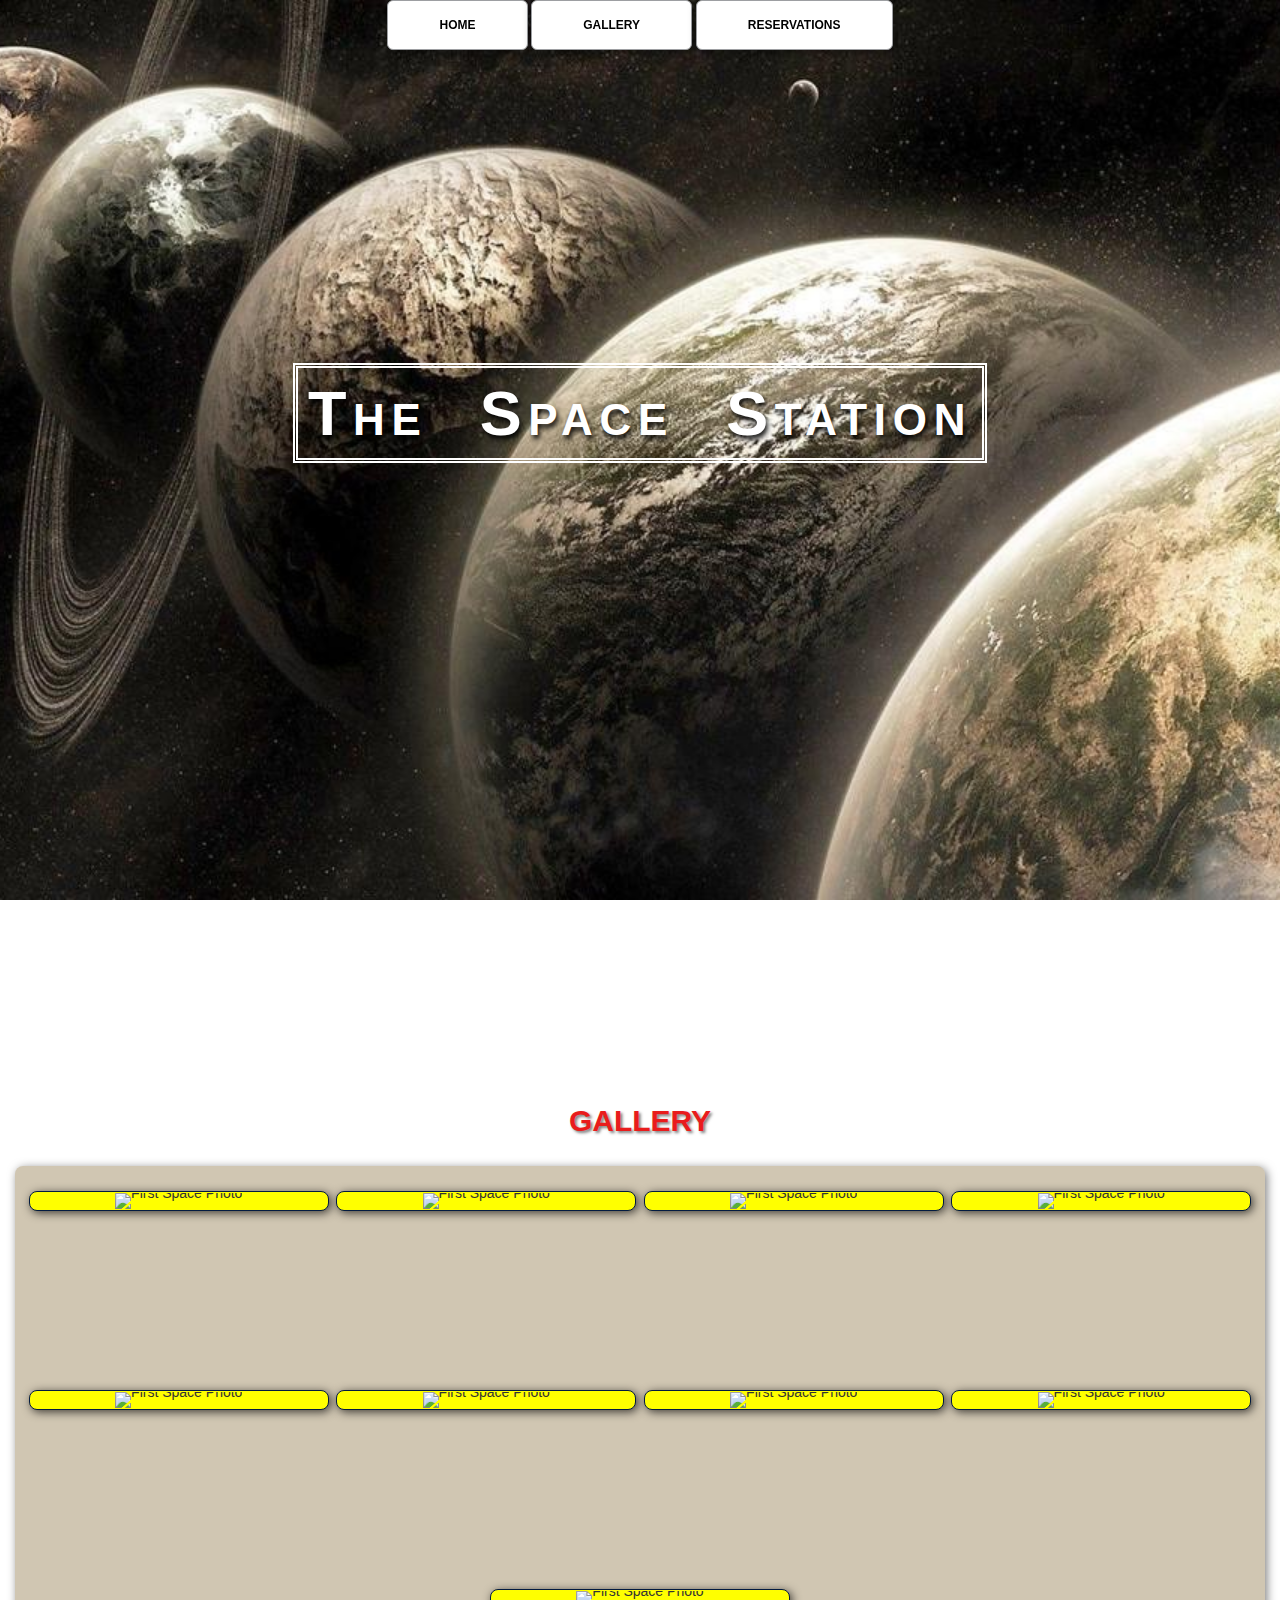
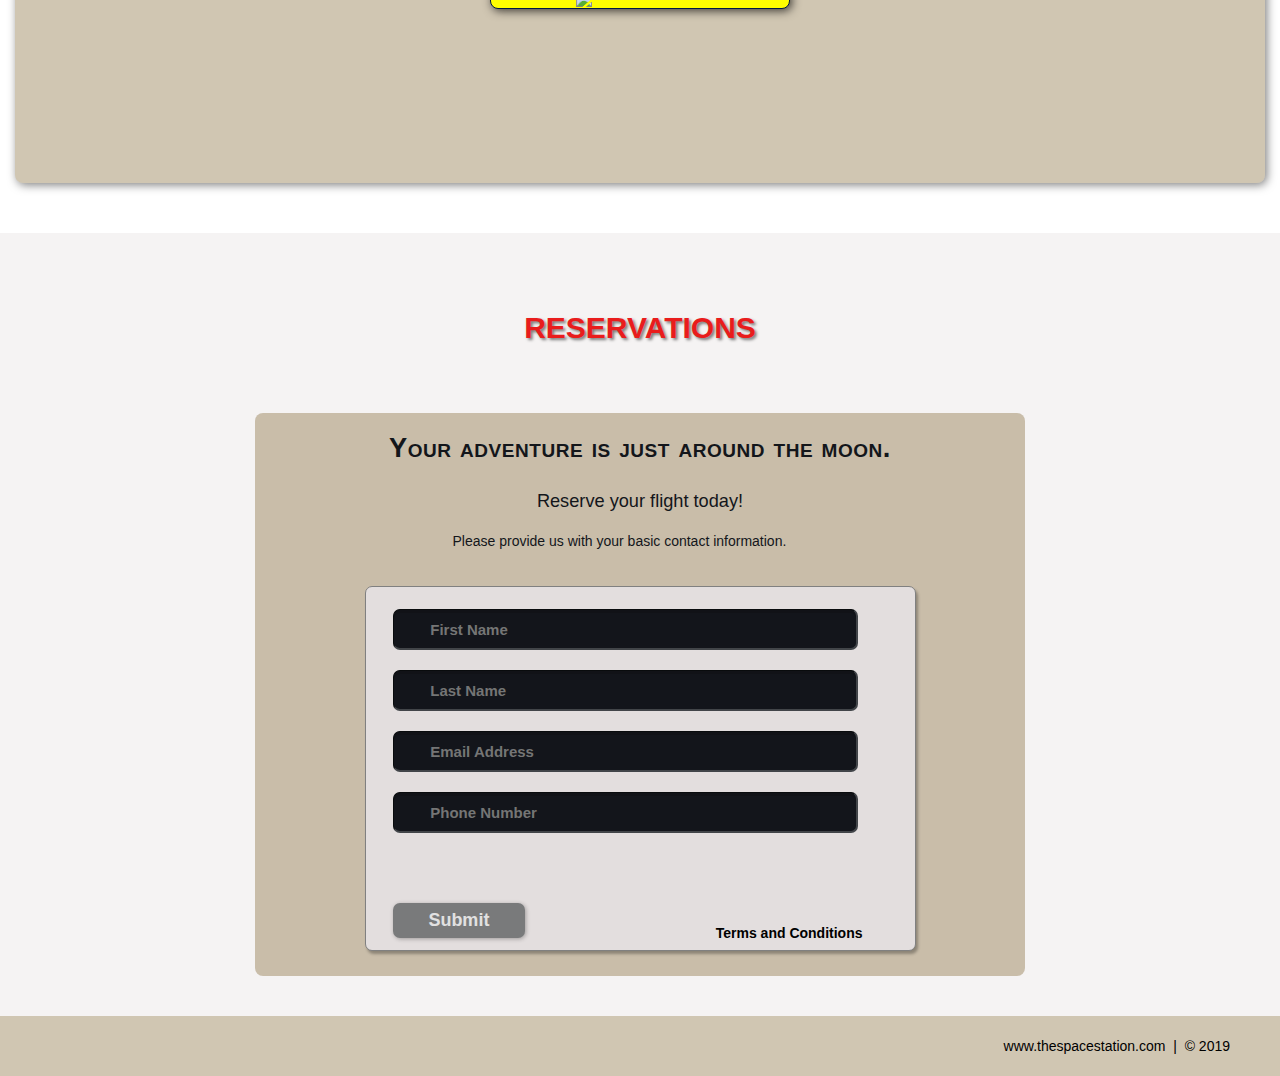
==== ProjectVSC/index.html @ a6568555 "HTML and CSS Projects" ====
<!DOCTYPE html>
<html lang="en">
    <head>
        <meta charset="utf-8">
        <title>The Space Station Resort</title>
        <link rel="stylesheet" href="CSS/share.css">
        <link rel="stylesheet" href="CSS/animations.css">
    </head>
    <body>

        <!-- NAV -->
        <div class="wrap">
            <div class="menu-container">
                <ul class="menu">
                    <a href="#home"><li>HOME</li></a>
                    <a href="#gallery"><li>GALLERY</li></a>
                    <a href="#contact"><li>RESERVATIONS</li></a>
                </ul>
            </div>
        </div>
        <!-- END NAV -->

        <!-- HOME -->
        <div id="home">
            <div class="container">
                <div class="text-center">
                    <span class="head-main">The Space Station</span>
                </div>
            </div>
        </div>
        <!-- END HOME -->

        <!-- GALLERY -->
        <section id="gallery">
            <div class="container">
                <h1>Gallery</h1>
                <div class="flex-container">

                    <!-- PHOTO CONTAINER 1 -->
                    <div class="photo-container">
                        <div class="photo">
                            <img src="../Project1/Images/Thumb/Thumbnail_1.png" alt="First Space Photo">
                            <div class="photo-overlay">
                                <h3>Click to Enlarge</h3>
                                <p>We have several space launches departing daily, book your flight today!</p>
                            </div>
                        </div>
                    </div>
                    <!-- END PHOTO CONTAINER 1 -->

                    <!-- PHOTO CONTAINER 2 -->
                    <div class="photo-container">
                            <div class="photo">
                                <img src="../Project1/Images/Thumb/Thumbnail_2.png" alt="First Space Photo">
                                <div class="photo-overlay">
                                    <h3>Click to Enlarge</h3>
                                    <p>We have several space launches departing daily, book your flight today!</p>
                                </div>
                            </div>
                        </div>
                    <!-- END PHOTO CONTAINER 2 -->

                    <!-- PHOTO CONTAINER 3 -->
                    <div class="photo-container">
                            <div class="photo">
                                <img src="../Project1/Images/Thumb/Thumbnail_3.png" alt="First Space Photo">
                                <div class="photo-overlay">
                                    <h3>Click to Enlarge</h3>
                                    <p>We have several space launches departing daily, book your flight today!</p>
                                </div>
                            </div>
                        </div>
                    <!-- END PHOTO CONTAINER 3 -->

                    <!-- PHOTO CONTAINER 4 -->
                    <div class="photo-container">
                            <div class="photo">
                                <img src="../Project1/Images/Thumb/Thumbnail_4.png" alt="First Space Photo">
                                <div class="photo-overlay">
                                    <h3>Click to Enlarge</h3>
                                    <p>We have several space launches departing daily, book your flight today!</p>
                                </div>
                            </div>
                        </div>
                    <!-- END PHOTO CONTAINER 4 -->

                    <!-- PHOTO CONTAINER 5 -->
                    <div class="photo-container">
                            <div class="photo">
                                <img src="../Project1/Images/Thumb/Thumbnail_5.png" alt="First Space Photo">
                                <div class="photo-overlay">
                                    <h3>Click to Enlarge</h3>
                                    <p>We have several space launches departing daily, book your flight today!</p>
                                </div>
                            </div>
                        </div>
                    <!-- END PHOTO CONTAINER 5 -->

                    <!-- PHOTO CONTAINER 6 -->
                    <div class="photo-container">
                            <div class="photo">
                                <img src="../Project1/Images/Thumb/Thumbnail_6.png" alt="First Space Photo">
                                <div class="photo-overlay">
                                    <h3>Click to Enlarge</h3>
                                    <p>We have several space launches departing daily, book your flight today!</p>
                                </div>
                            </div>
                        </div>
                    <!-- END PHOTO CONTAINER 6 -->

                    <!-- PHOTO CONTAINER 7 -->
                    <div class="photo-container">
                            <div class="photo">
                                <img src="../Project1/Images/Thumb/Thumbnail_7.png" alt="First Space Photo">
                                <div class="photo-overlay">
                                    <h3>Click to Enlarge</h3>
                                    <p>We have several space launches departing daily, book your flight today!</p>
                                </div>
                            </div>
                        </div>
                    <!-- END PHOTO CONTAINER 7 -->

                    <!-- PHOTO CONTAINER 8 -->
                    <div class="photo-container">
                            <div class="photo">
                                <img src="../Project1/Images/Thumb/Thumbnail_8.png" alt="First Space Photo">
                                <div class="photo-overlay">
                                    <h3>Click to Enlarge</h3>
                                    <p>We have several space launches departing daily, book your flight today!</p>
                                </div>
                            </div>
                        </div>
                    <!-- END PHOTO CONTAINER 8 -->

                    <!-- PHOTO CONTAINER 9 -->
                    <div class="photo-container">
                            <div class="photo">
                                <img src="../Project1/Images/Thumb/Thumbnail_9.png" alt="First Space Photo">
                                <div class="photo-overlay">
                                    <h3>Click to Enlarge</h3>
                                    <p>We have several space launches departing daily, book your flight today!</p>
                                </div>
                            </div>
                        </div>
                    <!-- END PHOTO CONTAINER 9 -->

                </div>
            </div>
        </section>
        <!-- END GALLERY -->

        <!-- RSVP -->
        <section id="contact">
            <div class="container">
                <div class="heading-padding">

                    <h1 class="heading-padding">Reservations</h1>
                    <div class="reservation">
                        <h2><span>Your adventure is just around the moon.</span>
                            <br/>Reserve your flight today!
                        </h2>
                        <p class="rsvp-text">
                            Please provide us with your basic contact information.
                        </p>

                        <div class="form-rsvp">
                            <form action="" method="post">
                                <input class="rsvp" type="text" value="" placeholder="First Name">
                                <input class="rsvp" type="text" value="" placeholder="Last Name">
                                <input class="rsvp" type="text" value="" placeholder="Email Address">
                                <input class="rsvp" type="text" value="" placeholder="Phone Number">
                                <div class="form-spacer">
                                    <label class="terms">Terms and Conditions</label>
                                </div>
                                <div class="submit">
                                    <input type="submit" value="Submit">
                                </div>
                            </form>
                        </div>

                    </div>

                </div>
            </div>
        </section>
        <!-- END RSVP -->

        <!-- FOOTER -->
        <div id="footer">
            www.thespacestation.com &nbsp;|&nbsp; &copy; 2019
        </div>
        <!-- END FOOTER -->


    </body>
</html>
---- ProjectVSC/CSS/share.css ----
html {
    font-family: sans-serif;
    font-size: 62.5%;
    -webkit-tap-highlight-color:rgba(0,0,0,0);
    -webkit-text-size-adjust: 100%;
    -ms-text-size-adjust: 100%;
}

body {
    font-size: 14px;
    margin: 0;
    font-family: "Helvetica Neue", Helvetica, Arial, sans-serif;
    line-height: 1.42857143;
    color: #333;
    background-color: #fff;
}

footer,
nav {
    display: block;
}

h1,h2,h3,h4,h5,h6 {
    font-family: "Open Sans", sans-serif;
}

h1 {
    line-height: 50px;
    font-weight: 900;
    font-size : 30px;
    text-transform: uppercase;
    text-align: center;
    color: #E91c1c;
    text-shadow: 2px 2px 3px rgba(0,0,0,0.5);
}

h1::after {
    display: block;
    height: 2px;
    width: 150px;
    background: #e91c1c;
    margin: 5px auto 40px;
    box-shadow: 5px 2px 3px rgba(0,0,0,0.5);
}

h2 {
    line-height: 50px;
    color: #E91c1c
}

h3 {
    line-height: 30px;
    padding-bottom: 20px;
}

h4 {
    padding-top: 25px;
    line-height: 40px;
    padding-bottom: 0px;
    font-size: 22px;
    font-weight: 900;
}

p {
    font-weight: 300;
    line-height: 30px;
    padding-bottom: 15px;
}

.text-center {
    text-align: center;
}

.heading-padding {
    padding-bottom: 40px;
}

section {
    padding-top: 50px;
    margin-top: 50px;
}

.navbar {
    height: 105px;
    max-height: 340px;
    display: block;
}

.container {
    padding-right: 15px;
    padding-left:15px;
    margin-right: auto;
    margin-left: auto;
}

.container-fluid {
    padding-right: 15px;
    padding-left: 15px;
    margin-right: auto;
    margin-left: auto;
}

.row {
    margin-right: -15px;
    margin-left: -15px;
}

.clearfix::after,
.container:after,
.navbar:after {
    clear: both;
    display: table;
    content: " ";
}

.wrap {
    height: 100%;
    width: 100%;
    position: absolute;
    overflow: hidden;
    top: 0;
    left: 0;
    text-align: center;
}

.menu-container {
    max-height: 340px;
    margin: 0% auto;
    content: " ";
    width: 100%;
    position: fixed;
    z-index: 100;
}

#home {
    background: url(../Images/planets.jpg) no-repeat 50% 50%;
    background-attachment: fixed;
    background-size: cover;
    width: 100%;
    display: block;
    height: auto;
    padding-top: 350px;
    padding-bottom: 500px;
    color: #fff;
}

.head-main {
    text-shadow: 2px 4px 5px rgba(0,0,0,0.9);
    font-variant: small-caps;
    color: #fff;
    letter-spacing: 5pt;
    word-spacing: 21pt;
    font-size: 4.5em;
    text-align: left;
    font-family: impact, sans-serif;
    line-height: 2;
    font-weight: 900;
    border: 5px double #fff;
    padding: 10px;
}

.head-sub-main {
    font-size: 23px;
    font-weight: 500;
    padding: 50px 20px 10px 20px;
    text-transform: uppercase;
}

.head-last {
    font-size: 18px;
    font-weight: 900;
    padding: 5px 20px 20px 20px;
    border: 1px dotted #fff;
    padding: 5px;
}

.flex-container {
    display: -webkit-flex;
    display: flex;
    flex-wrap: wrap;
    padding: 10px;
    border-radius: 8px;
    margin: 0px auto;
    background-color: rgba(100,65,0,.3);
    box-shadow: 2px 2px 10px 0 rgba(0,0,0,0.5);
}

#contact {
    background-color: #f5f3f3;
}

.reservation {
    width: 60%;
    padding: 10px;
    border-radius: 8px;
    margin: 0px auto;
    background-color: rgba(100,65,0,.3);
    box-shadow: -1px -1px -1px 0 rgba(0,0,0,0.1), 1px 2px 10px 0 rgba(0,0,0,0.5);
}

.reservation h2 {
    width: 70%;
    text-align: center;
    margin: 0 auto;
    color: #13161b;
    font-weight: 500;
    font-size: 1.3em;
    letter-spacing: 0pt;
    word-spacing: 0pt;
}

.reservation h2 span {
    width: 70%;
    text-align: center;
    margin: 0 auto;
    color: #13161b;
    font-weight: 900;
    font-size: 1.5em;
    font-variant: small-caps;
    letter-spacing: .4pt;
    word-spacing: .3pt;
}

.reservation p {
    color: #13161b;
    width: 50%;
    margin: 0 auto;
}

.reservation form {
    font-size: 15px;
    outline: none;
    font-weight: 600;
    color: #8d8e8f;
    padding: 12px 12px;
    width: 70%;
    border: 1px solid #808080;
    margin: 2% auto;
    border-radius: 7px;
    background: rgb(227,222,222);
    box-shadow: 2px 3px 3px 0px rgba(0,0,0,0.3);
    font-family: 'Raleway', sans-serif;
}

.reservation input[type="text"] {
    font-size: 15px;
    outline: none;
    font-weight: 600;
    color: #8d8e8f;
    padding: 2% 1% 2% 7%;
    width: 80%;
    border-top: 1px solid #090b0d;
    border-right: 2px solid #424549;
    border-bottom: 2px solid #424549;
    border-left: 1px solid #090b0d;
    margin: 10px 1em;
    border-radius: 7px;
    background: #13151b;
    box-shadow: inset 0px 3px 0px 0px rgba(5,5,5,0.15);
    font-family: 'Raleway', sans-serif;
}

.reservation input[type="text"]:hover {
    box-shadow: 0 0 18px rgba(100,65,0,.8);
}

.form-spacer {
    padding: 30px 39px;
}

.terms {
    margin: 30px 1px 0 0;
    padding-left: 52px;
    font-size: 14px;
    line-height: 5px;
    color: #000;
    cursor: pointer;
    font-family: 'Raleway', sans-serif;
    font-weight: 600;
    position: relative;
    display: inline;
    float: right;
    margin-top: 13%;
}

.terms:hover {
    color: orange;
    text-decoration: underline;
}

.submit input[type="submit"] {
    color: rgb(225,225,225);
    cursor: pointer;
    border: none;
    font-weight: 900;
    outline: none;
    text-align: center;
    font-family: 'Raleway', sans-serif;
    margin: 0px 3%;
    padding: 7px 0px;
    width: 25%;
    font-size: 18px;
    transition: border-color 0.3s color 0.3s background-color 0.3s;
    border-radius: 7px;
    background-color: #797a7b;
    box-shadow: 1px 1px 4px 0 rgba(0,0,0,0.3);
}

.submit input[type="submit"]:hover {
    color: #000;
    background-color: #8d8e8f;
    box-shadow: inset 1px 2px 15px 0 rgba(0,0,0,0.5);
}

#footer {
    background-color: rgba(100,65,0,.3);
    color: #000;
    text-shadow: 2px 2px 8px 0 (0,0,0,0.4);
    padding: 20px 50px 20px 50px;
    text-align: right;
}
---- ProjectVSC/CSS/animations.css ----
.menu {
    color: #f00;
    font: bold 12px/18px sans-serif;
    text-align: center;
    display: inline;
    margin: 0% auto;
    padding: 0;
    list-style: none;
    text-decoration: none;
}

.menu li {
    color: #000;
    background-color: rgba(255, 255, 255, 1);
    display: inline-block;
    margin: 0% auto;
    position: relative;
    padding: 15px 4%;
    border: 1px solid #9d9fa2;
    box-shadow: 2px 2px 10px 0 rgba(0,0,0,0.5);
    border-radius: 6px;
    cursor: pointer;
    transition-property: background;
    transition-duration: .4s;
    transition-delay: 0s;
    transition-timing-function: ease-in-out; 
}

.menu li:hover {
    color: #f00;
    background-color: rgba(100,65,0,.3);
}

.photo {
    position: relative;
    line-height: 0;
    margin-bottom: 2cm;
    overflow: hidden;
    border-radius: 8px;
    padding: 1px;
    border: 1px solid #021a40;
    background-color: #ff0;
    box-shadow: 2px 2px 10px 0 rgba(0,0,0,0.7);
}

.photo-container {
    text-align: center;
    margin: 15px auto;
    width: 300px;
    height: 169px;
}

.photo-container img {
    max-width: 100%;
    width: 300px;
    height: 169px;
}

.photo-overlay {
    color: #fff;
    position: absolute;
    top: 0;
    bottom: 0;
    left: 0;
    padding-left: 20px;
    padding-right: 20px;
    justify-content: center;
    align-items: center;
    background: rgba(0,0,0,.5);
}

.white-head {
    color: #c9edaa;
    margin-top: 5%;
}

.photo-overlay {
    opacity: 0;
    transition: opacity .5s;
    border-radius: 10px;
    cursor: pointer;
}

.photo-overlay:hover {
    opacity: 1;
}

.photo img {
    transition: transform .5s;
    transform-origin: 50% 50%;
}

.photo:hover img {
    transform: scale(1.1);
}
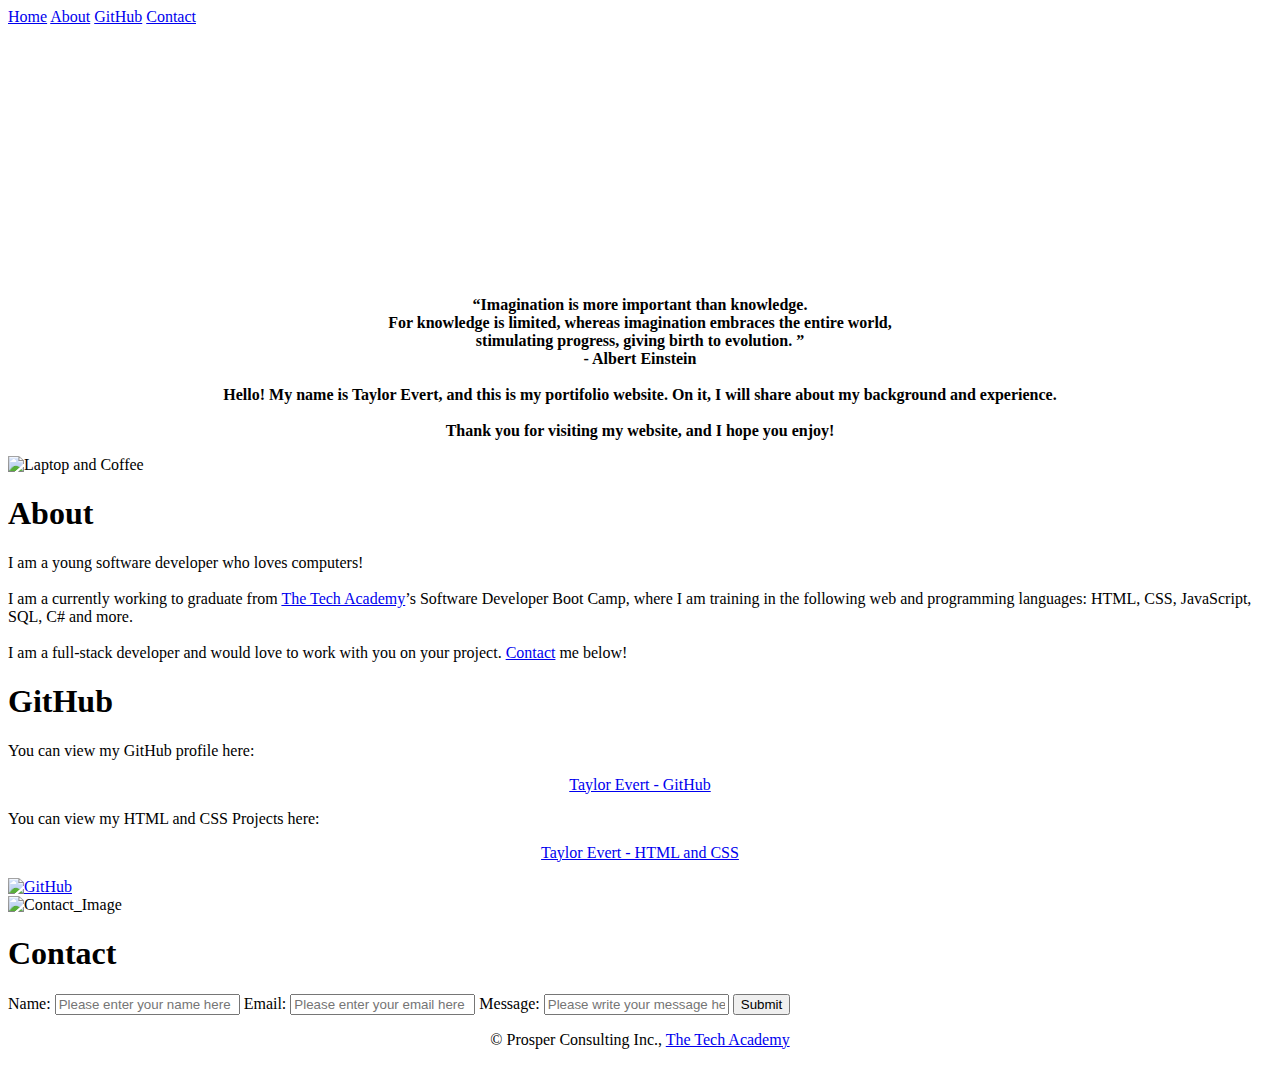
==== commit 17dbbcb9: "Add index for personal website" ====
--- a/ProjectVSC/index.html
+++ b/ProjectVSC/index.html
@@ -1,196 +1,109 @@
 <!DOCTYPE html>
-<html lang="en">
-    <head>
-        <meta charset="utf-8">
-        <title>The Space Station Resort</title>
-        <link rel="stylesheet" href="CSS/share.css">
-        <link rel="stylesheet" href="CSS/animations.css">
-    </head>
-    <body>
+<html>
 
-        <!-- NAV -->
-        <div class="wrap">
-            <div class="menu-container">
-                <ul class="menu">
-                    <a href="#home"><li>HOME</li></a>
-                    <a href="#gallery"><li>GALLERY</li></a>
-                    <a href="#contact"><li>RESERVATIONS</li></a>
-                </ul>
-            </div>
-        </div>
-        <!-- END NAV -->
+<!-- Head -->
+	<head>
+		<meta charset="UTF-8">
+		<title>Portfolio - Taylor Evert</title>
+		<link rel="stylesheet" type="text/css" href="CSS/portfolio_css.css">
+	</head>
 
-        <!-- HOME -->
-        <div id="home">
-            <div class="container">
-                <div class="text-center">
-                    <span class="head-main">The Space Station</span>
-                </div>
-            </div>
-        </div>
-        <!-- END HOME -->
+<!-- Body -->
+<body class="Background"> 
 
-        <!-- GALLERY -->
-        <section id="gallery">
-            <div class="container">
-                <h1>Gallery</h1>
-                <div class="flex-container">
+<!-- Navbar -->
+	<div class="Navbar">
+		<a class="active" href="#Home">Home</a> 
+		<a href="#About">About</a>
+		<a href="#GitHub">GitHub</a>
+		<a href="#Contact">Contact</a>
+	</div>
 
-                    <!-- PHOTO CONTAINER 1 -->
-                    <div class="photo-container">
-                        <div class="photo">
-                            <img src="../Project1/Images/Thumb/Thumbnail_1.png" alt="First Space Photo">
-                            <div class="photo-overlay">
-                                <h3>Click to Enlarge</h3>
-                                <p>We have several space launches departing daily, book your flight today!</p>
-                            </div>
-                        </div>
-                    </div>
-                    <!-- END PHOTO CONTAINER 1 -->
+<!-- Home -->
+		<br> 
+		<br>
 
-                    <!-- PHOTO CONTAINER 2 -->
-                    <div class="photo-container">
-                            <div class="photo">
-                                <img src="../Project1/Images/Thumb/Thumbnail_2.png" alt="First Space Photo">
-                                <div class="photo-overlay">
-                                    <h3>Click to Enlarge</h3>
-                                    <p>We have several space launches departing daily, book your flight today!</p>
-                                </div>
-                            </div>
-                        </div>
-                    <!-- END PHOTO CONTAINER 2 -->
+<!-- Video -->
+	<div id="Home">
+		<video autoplay muted loop id="Typing_Video">
+			<source src="Videos/home_video_cloud.mp4" type="video/mp4">
+		</video>
+	</div>
 
-                    <!-- PHOTO CONTAINER 3 -->
-                    <div class="photo-container">
-                            <div class="photo">
-                                <img src="../Project1/Images/Thumb/Thumbnail_3.png" alt="First Space Photo">
-                                <div class="photo-overlay">
-                                    <h3>Click to Enlarge</h3>
-                                    <p>We have several space launches departing daily, book your flight today!</p>
-                                </div>
-                            </div>
-                        </div>
-                    <!-- END PHOTO CONTAINER 3 -->
+<!-- Video text --> 
+	<div class="Video_Text"> 
+		<h1 style="color:white;">Portfolio | Taylor Evert</h1>
+			<p> 
+				<strong>
+					<center>
+						<q>Imagination is more important than knowledge.
+						<br>For knowledge is limited, whereas imagination embraces the entire world,
+						<br>stimulating progress, giving birth to evolution.
+						</q>	
+						<br> - Albert Einstein<br>
+						<br>
+						Hello! My name is Taylor Evert, and this is my portifolio website. On it, I will share about my background and experience.<br>
+						<br>Thank you for visiting my website, and I hope you enjoy!
+					</center>	
+				</strong>
+			</p> 
+	</div>
 
-                    <!-- PHOTO CONTAINER 4 -->
-                    <div class="photo-container">
-                            <div class="photo">
-                                <img src="../Project1/Images/Thumb/Thumbnail_4.png" alt="First Space Photo">
-                                <div class="photo-overlay">
-                                    <h3>Click to Enlarge</h3>
-                                    <p>We have several space launches departing daily, book your flight today!</p>
-                                </div>
-                            </div>
-                        </div>
-                    <!-- END PHOTO CONTAINER 4 -->
+<!-- About section -->
+	<div class="Row" id="About"> 
+		<div class="Column_2"> <!-- Left column -->
+			<img src="Images/image-about2.jpg" alt="Laptop and Coffee">
+		</div>
+  
+		<div class="Column_1"> <!-- Right column -->
+			<h1>About</h1>
+				<p>I am a young software developer who loves computers!<br><br>I am a currently working to graduate from <a href="https://www.learncodinganywhere.com" target="_blank">The Tech Academy</a>’s Software Developer Boot Camp, where I am training in the following web and programming languages: HTML, CSS, JavaScript, SQL, C# and more. <br><br>I am a full-stack developer and would love to work with you on your project. <a href="#Contact">Contact</a> me below!</p>
+		</div>
+	</div>
 
-                    <!-- PHOTO CONTAINER 5 -->
-                    <div class="photo-container">
-                            <div class="photo">
-                                <img src="../Project1/Images/Thumb/Thumbnail_5.png" alt="First Space Photo">
-                                <div class="photo-overlay">
-                                    <h3>Click to Enlarge</h3>
-                                    <p>We have several space launches departing daily, book your flight today!</p>
-                                </div>
-                            </div>
-                        </div>
-                    <!-- END PHOTO CONTAINER 5 -->
+<!-- GitHub section -->
+	<div class="Row" id="GitHub">
+		<div class="Column_1"> <!-- Left column -->
+			<h1>GitHub</h1>
+				<p>You can view my GitHub profile here:
+                <center><a href="https://github.com/TaylorEvert" target="_blank">Taylor Evert - GitHub</a></center></p>
+                <p>You can view my HTML and CSS Projects here: 
+                <center><a href="https://github.com/TaylorEvert/HTML-and-CSS-Documents">Taylor Evert - HTML and CSS</a></center></p>
+                
+		</div>
+		
+		<div class="Column_2"> <!-- Right column -->
+			<a href="https://github.com/TaylorEvert" target="_blank"><img src="Images/image-github.png" alt="GitHub"></a>
+		</div>
+	</div>
 
-                    <!-- PHOTO CONTAINER 6 -->
-                    <div class="photo-container">
-                            <div class="photo">
-                                <img src="../Project1/Images/Thumb/Thumbnail_6.png" alt="First Space Photo">
-                                <div class="photo-overlay">
-                                    <h3>Click to Enlarge</h3>
-                                    <p>We have several space launches departing daily, book your flight today!</p>
-                                </div>
-                            </div>
-                        </div>
-                    <!-- END PHOTO CONTAINER 6 -->
+<!-- Contact section -->
+	<div class="Row" id="Contact"> 
+		<div class="Column_3"> <!-- Contact image, left column -->
+			<img src="Images/image-contact.png" alt="Contact_Image">
+		</div>
+	
+		<div class="Column_1"> <!-- Contact form, right "column" -->
+			<h1>Contact</h1> 
+				<form action="" method="get"> <!-- This specifies where to send the form data and how; it is left blank -->
+					<label>Name:</label>
+						<input type="text" placeholder="Please enter your name here">
+					<label>Email:</label>
+						<input type="text" id="Email" name="Email" placeholder="Please enter your email here">
+					<label>Message:</label>
+						<input type="text" id="Message" name="Message" placeholder="Please write your message here">
+						<input type="submit" value="Submit">
+				</form>
+		</div>
+	</div>
+</body>	
+<!-- Footer section -->
+	<footer>
+		<p>
+			<center>&copy Prosper Consulting Inc.,  <a href="https://learncodinganywhere.com/">The Tech Academy</a></center><br>
+		</p>
+	</footer>
 
-                    <!-- PHOTO CONTAINER 7 -->
-                    <div class="photo-container">
-                            <div class="photo">
-                                <img src="../Project1/Images/Thumb/Thumbnail_7.png" alt="First Space Photo">
-                                <div class="photo-overlay">
-                                    <h3>Click to Enlarge</h3>
-                                    <p>We have several space launches departing daily, book your flight today!</p>
-                                </div>
-                            </div>
-                        </div>
-                    <!-- END PHOTO CONTAINER 7 -->
+		
 
-                    <!-- PHOTO CONTAINER 8 -->
-                    <div class="photo-container">
-                            <div class="photo">
-                                <img src="../Project1/Images/Thumb/Thumbnail_8.png" alt="First Space Photo">
-                                <div class="photo-overlay">
-                                    <h3>Click to Enlarge</h3>
-                                    <p>We have several space launches departing daily, book your flight today!</p>
-                                </div>
-                            </div>
-                        </div>
-                    <!-- END PHOTO CONTAINER 8 -->
-
-                    <!-- PHOTO CONTAINER 9 -->
-                    <div class="photo-container">
-                            <div class="photo">
-                                <img src="../Project1/Images/Thumb/Thumbnail_9.png" alt="First Space Photo">
-                                <div class="photo-overlay">
-                                    <h3>Click to Enlarge</h3>
-                                    <p>We have several space launches departing daily, book your flight today!</p>
-                                </div>
-                            </div>
-                        </div>
-                    <!-- END PHOTO CONTAINER 9 -->
-
-                </div>
-            </div>
-        </section>
-        <!-- END GALLERY -->
-
-        <!-- RSVP -->
-        <section id="contact">
-            <div class="container">
-                <div class="heading-padding">
-
-                    <h1 class="heading-padding">Reservations</h1>
-                    <div class="reservation">
-                        <h2><span>Your adventure is just around the moon.</span>
-                            <br/>Reserve your flight today!
-                        </h2>
-                        <p class="rsvp-text">
-                            Please provide us with your basic contact information.
-                        </p>
-
-                        <div class="form-rsvp">
-                            <form action="" method="post">
-                                <input class="rsvp" type="text" value="" placeholder="First Name">
-                                <input class="rsvp" type="text" value="" placeholder="Last Name">
-                                <input class="rsvp" type="text" value="" placeholder="Email Address">
-                                <input class="rsvp" type="text" value="" placeholder="Phone Number">
-                                <div class="form-spacer">
-                                    <label class="terms">Terms and Conditions</label>
-                                </div>
-                                <div class="submit">
-                                    <input type="submit" value="Submit">
-                                </div>
-                            </form>
-                        </div>
-
-                    </div>
-
-                </div>
-            </div>
-        </section>
-        <!-- END RSVP -->
-
-        <!-- FOOTER -->
-        <div id="footer">
-            www.thespacestation.com &nbsp;|&nbsp; &copy; 2019
-        </div>
-        <!-- END FOOTER -->
-
-
-    </body>
 </html>